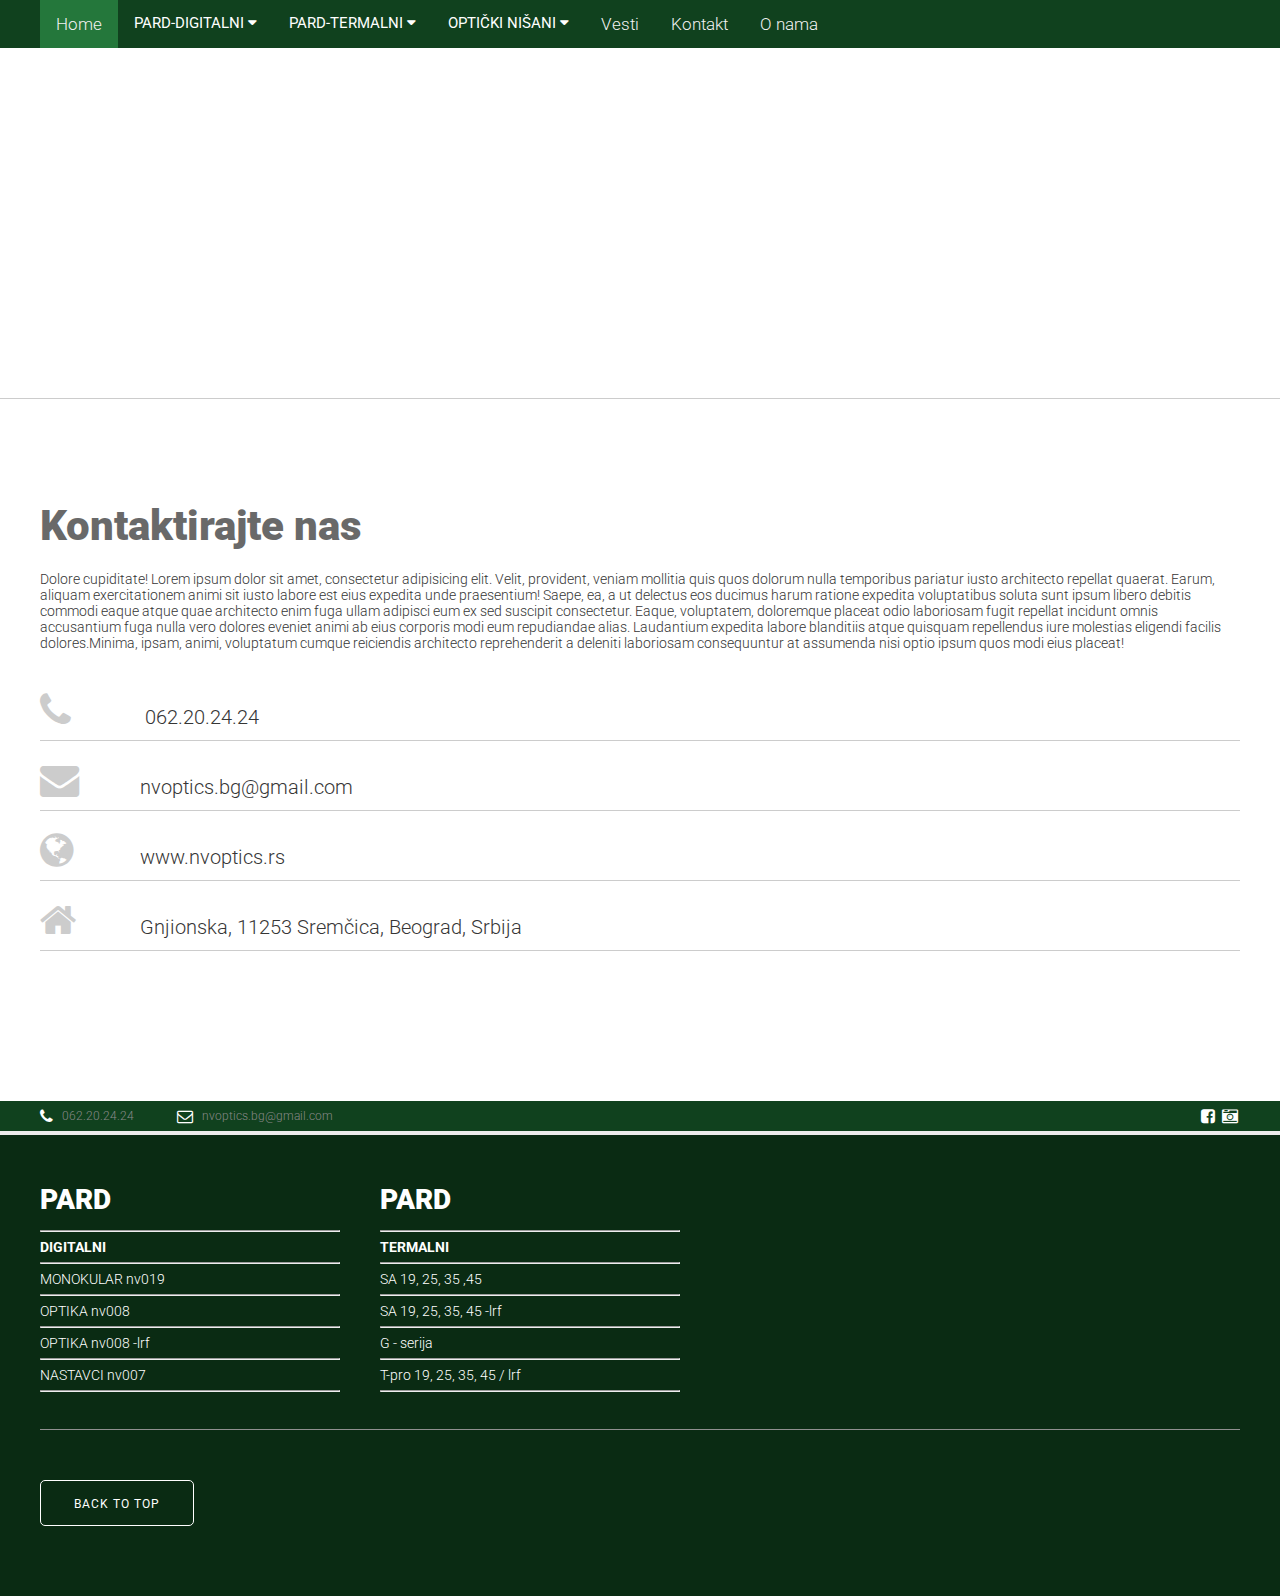
==== contact.html @ 3fc822f2 "init" ====
<!doctype html>
<html>
<head>
<meta charset="UTF-8">
<meta name="theme-color" content="#e84e1b">
<meta name="viewport" content="width=device-width">
<title>NOVA by ITAcademy</title>

<script src="http://ajax.googleapis.com/ajax/libs/jquery/1.8.2/jquery.min.js"></script>
<script src="js/jquery.bxslider.min.js"></script>

<link rel="stylesheet" type="text/css" href="css/font-awesome.min.css">
<link href='https://fonts.googleapis.com/css?family=Roboto:400,100,300,300italic,100italic,400italic,500,500italic,700,700italic,900,900italic&subset=latin,latin-ext' rel='stylesheet' type='text/css'>
<link rel="stylesheet" type="text/css" href="css/jquery.bxslider.css">
<link rel="stylesheet" type="text/css" href="css/style.css">



<script>
  $(function() {
    $('a[href*="#"]:not([href="#"])').click(function() {
      if (location.pathname.replace(/^\//,'') == this.pathname.replace(/^\//,'') && location.hostname == this.hostname) {
        var target = $(this.hash);
        target = target.length ? target : $('[name=' + this.hash.slice(1) +']');
        if (target.length) {
          $('html, body').animate({
            scrollTop: target.offset().top
          }, 1000);
          return false;
        }
      }
    });
  });
</script>

<script>
$(document).ready(function() {
		
	var respmenu 		= $('#respmenu');
	var	menu 			= $('#nav>ul');

	$(respmenu).on('click', function(e) {
		e.preventDefault();
		menu.slideToggle();
	});
	
	$(window).resize(function(){
		var sirina = $(window).width();
		if(sirina > 768 && menu.is(':hidden')) {
			menu.removeAttr('style');
		}	
	});
	
});	
	


</script>



</head>

<body>



	
	<div class="topnav" id="myTopnav">
		<div class="wrapper">
		<a href="index.html" class="active">Home</a>
		<div class="dropdown">
		  <button class="dropbtn">PARD-DIGITALNI 
			<i class="fa fa-caret-down"></i>
		  </button>
		  <div class="dropdown-content">
			<a href="products.html">MONOKULARI</a>
			<a href="products.html">OPTIKE</a>
			<a href="products.html">NASTAVCI</a>
		  </div>
		</div> 
		<div class="dropdown">
			<button class="dropbtn">PARD-TERMALNI 
			  <i class="fa fa-caret-down"></i>
			</button>
			<div class="dropdown-content">
			  <a href="products.html">OPTIKE</a>
			</div>
		  </div> 
		  <div class="dropdown">
			<button class="dropbtn">OPTIČKI NIŠANI 
			  <i class="fa fa-caret-down"></i>
			</button>
			<div class="dropdown-content">
				<a href="news.html">DISCOVERY - uskoro</a>
				<a href="news.html">VECTOR OPTICS - uskoro</a>
			</div>
		  </div>
		  <a href="news.html">Vesti</a>
		  <a href="contact.html">Kontakt</a> 
		  <a href="about.html">O nama</a>
		<a href="javascript:void(0);" style="font-size:15px;" class="icon" onclick="myFunction()">&#9776;</a>
	  </div>
	</div>
    
    <div id="map">
    <iframe src="https://www.google.com/maps/embed?pb=!1m18!1m12!1m3!1d10703.404101768814!2d20.380136476818556!3d44.67535334349913!2m3!1f0!2f0!3f0!3m2!1i1024!2i768!4f13.1!3m3!1m2!1s0x475a72c60c37731d%3A0xa2a6fa66160c3e5c!2z0JPRmtC40L7QvdGB0LrQsCAyLCDQodGA0LXQvNGH0LjRhtCw!5e0!3m2!1ssr!2srs!4v1606242278737!5m2!1ssr!2srs" width="100%" height="340px" frameborder="0" style="border:0;" allowfullscreen="" aria-hidden="false" tabindex="0"></iframe>
</div>
    <section id="central">
    
    
    	<div class="wrapper">
        
        	<main id="mainFull">

            	<h1>Kontaktirajte nas</h1>
                
                <p>Dolore cupiditate! Lorem ipsum dolor sit amet, consectetur adipisicing elit. Velit, provident, veniam mollitia quis quos dolorum nulla temporibus pariatur iusto architecto repellat quaerat. Earum, aliquam exercitationem animi sit iusto labore est eius expedita unde praesentium! Saepe, ea, a ut delectus eos ducimus harum ratione expedita voluptatibus soluta sunt ipsum libero debitis commodi eaque atque quae architecto enim fuga ullam adipisci eum ex sed suscipit consectetur. Eaque, voluptatem, doloremque placeat odio laboriosam fugit repellat incidunt omnis accusantium fuga nulla vero dolores eveniet animi ab eius corporis modi eum repudiandae alias. Laudantium expedita labore blanditiis atque quisquam repellendus iure molestias eligendi facilis dolores.Minima, ipsam, animi, voluptatum cumque reiciendis architecto reprehenderit a deleniti laboriosam consequuntur at assumenda nisi optio ipsum quos modi eius placeat!</p>
                
                <div class="contactInfo">
                    <p><i class="fa fa-2x fa-phone"></i> 062.20.24.24</p>
                    <p><i class="fa fa-2x fa-envelope"></i>nvoptics.bg@gmail.com</p>
                    <p><i class="fa fa-2x fa-globe"></i>www.nvoptics.rs</p>
                    <p><i class="fa fa-2x fa-home"></i>Gnjionska, 11253 Sremčica, Beograd, Srbija</p>
                </div>
                
            </main>
        
            
        </div>
    </section>
	<header id="header">
    
    	<div id="headerTop">
        	<div class="wrapper">
            	<div id="headerTopLeft">
					<span><i class="fa fa-lg fa-phone"></i>&nbsp;&nbsp;&nbsp;062.20.24.24</span>
					<span><i class="fa fa-lg fa-envelope-o"></i>&nbsp;&nbsp;&nbsp;nvoptics.bg@gmail.com</span>
                </div>
            	<div id="headerTopRight">
                	<a href="#" target="_blank"><i class="fa fa-lg fa-facebook-square"></i></a>
					<a href="#" target="_blank"><i class="fa fa-camera-retro fa-lg"></i></a>
                </div>
            </div>
        </div>
        

    
	</header><!-- kraj #header -->   
    
    
    
    <footer id="footer" class="negative">
    	<div class="wrapper">
    		
            <div class="footerBlock">
				<h3>PARD</h3>
				<hr>
				<a href="products.html"><p class="bold">DIGITALNI</p></a>
				<hr>
				<a href="nv019.html"><p>MONOKULAR nv019</p></a>
				<hr>
				<a href="nv008.html"><p>OPTIKA nv008</p></a>
				<hr>
				<a href="nv008lrf.html"><p>OPTIKA nv008 -lrf</p></a>
				<hr>
				<a href="nv007.html"><p>NASTAVCI nv007</p></a>
				<hr>
			</div>
            <div class="footerBlock">
				<h3>PARD</h3>
				<hr>
				<a href="products.html"><p class="bold">TERMALNI</p></a>
				<hr>
				<a href="sa19.html"><p>SA 19, 25, 35 ,45 </p></a>
			   <hr>
			   <a href="sa19lrf.html"><p> SA 19, 25, 35, 45 -lrf</p></a>
			   <hr>
			   <a href="news.html"><p>G - serija</p></a>
			   <hr>
			   <a href="news.html"><p>T-pro 19, 25, 35, 45 / lrf</p></a>
			   <hr>
			</div>
            
            <div class="footerBlockR">
            	<img src="">
            </div>
            
    	</div>
        <div class="wrapper" id="footerBottom">
        	<a href="#top" class="button">back to top</a>
        
        
        </div>
    </footer>
    

</body>
</html>
---- css/style.css ----
@charset "UTF-8";
/* CSS Document */

body {
	margin:0;
	padding:0;
	background:  #fff;
	font-size:14px;
	font-family: 'Roboto', Arial, sans-serif;
	color:#363636;
	font-weight:300;
}
h1, h2, h3, h4, h5, h6 {
	font-weight:900;
	margin:1em 0 0.5em;
	color:#696969;
}

h1 { font-size:3em;}
h2 { font-size:2.2em;}
h3 { font-size:2em;}
h4 { font-size:1.6em;}
h5 { font-size:1.4em;}
h6 { font-size:1.2em;}

p {
	margin:0.3em 0 0.5em;
}
img {
	vertical-align:bottom;
	max-width:100%;
}

.bold {
	font-weight:700;
}

::selection {
	color: #FFF;
	background: #e84e1b;
}

a:link,
a:visited {
	text-decoration:none;
	color:#10411e;
	transition:0.2s all ease;
}
a:hover {
	text-decoration:none;
	color:#f39200;
}
a:active {
	color:#696969;
}


.negative {
	color:#FFFFFF;
}

.negative h1,
.negative h2,
.negative h3,
.negative h4,
.negative h5,
.negative h6 {
	color:#FFFFFF;
}

.negative a:link,
.negative a:visited {
	color:#FFF;
}
.negative a:hover {
	color:#FFF;
	text-decoration:underline;
}
.negative a:active {
	color:#FFF;
}
.font-class{
	font-family: Cambria, Cochin, Georgia, Times, 'Times New Roman', serif;
}



.button {
    border: 1px solid #10411e;
    border-radius: 5px;
    color: #10411e;
    display: inline-block;
    font-size: 12px;
    font-weight: 400;
    letter-spacing: 1px;
    line-height: 1;
    padding: 17px 33px 15px;
	margin:20px 0;
    text-transform: uppercase;
    transition: all 0.2s ease;
}

.button:hover {
	background:#10411e;
	color:#fff;
}


.negative .button {
    border: 1px solid #FFF;
    color: #FFF;
}

.negative .button:hover {
	background: #FFF;
    color: #10411e;
	text-decoration:none;
}
.wrapper {
	width:1200px;
	margin:0 auto;
}

#header {
	background:#FFF;
}

#headerTop {
	background:#10411e;
	color:#898989;
	font-weight:300;
	padding:8px 0;
	font-size:12px;
	border-bottom:4px solid #ececec;
}
#headerTop > .wrapper {
	display: flex;
	justify-content: space-between;
	align-items: center;
}
#headerTopLeft span {
	margin-right:40px;
}
#headerTopLeft span i {
	color:#fff;
}


#headerTopRight i {
	margin:0 2px;
	color: #fff;
}



#headerBottom > .wrapper {
	display: flex;
	justify-content: space-between;
	align-items: center;
}


#logo img {
	height:40px;
	padding:35px 0 25px;
}
/*--*/
#myTopnav{
	margin-bottom: 10px;
}
.topnav {
	overflow: hidden;
	background-color: #10411e;
	

	
  }
  
  .topnav a {
	float: left;
	display: block;
	color: #f2f2f2;
	text-align: center;
	padding: 14px 16px;
	text-decoration: none;
	font-size: 17px;
  }
  
  .active {
	background-color: #24773b;
	color: white;
  }
  
  .topnav .icon {
	display: none;
  }
  
  .dropdown {
	float: left;
	overflow: hidden;
	
  }
  
  .dropdown .dropbtn {
	font-size: 15px;    
	border: none;
	outline: none;
	color: white;
	padding: 14px 16px;
	background-color: inherit;
	font-family: inherit;
	margin: 0;
  }
  
  .dropdown-content {
	display: none;
	position: absolute;
	background-color: #f9f9f9;
	min-width: 160px;
	box-shadow: 0px 8px 16px 0px rgba(0,0,0,0.2);
	z-index: 1;
  }
  
  .dropdown-content a {
	float: none;
	color: black;
	padding: 12px 16px;
	text-decoration: none;
	display: block;
	text-align: left;
  }
  
  .topnav a:hover, .dropdown:hover .dropbtn {
	background-color: #555;
	color: white;
  }
  
  .dropdown-content a:hover {
	background-color: #ddd;
	color: black;
  }
  
  .dropdown:hover .dropdown-content {
	display: block;
  }
  
  @media screen and (max-width: 820px) {
	.topnav a:not(:first-child), .dropdown .dropbtn {
	  display: none;
	}
	.topnav a.icon {
	  float: right;
	  margin-right: 50px;
	  display: block;
	}
  }
  
  @media screen and (max-width: 820px) {
	.topnav.responsive {
		position: relative;}
	.topnav.responsive .icon {
	  position: absolute;
	  right: 0;
	  top: 0;
	}
	.topnav.responsive a {
	  float: none;
	  display: block;
	  text-align: left;
	}
	.topnav.responsive .dropdown {float: none;}
	.topnav.responsive .dropdown-content {position: relative;}
	.topnav.responsive .dropdown .dropbtn {
	  display: block;
	  width: 100%;
	  text-align: left;
	}
  }
  /*--*/
#hero {
	background:url(../images/clint-patterson-M1vipA7OOCk-unsplash.jpg) center center / cover fixed;
	padding:180px 0;
	text-align:center;
}


#products {
	background:#F2F2F2;
	padding:50px 0 120px;
	text-align:center;
}
#products-container {
	display: flex;
	justify-content: space-between;
}

#products-container .product {
	flex-basis:200px;
	padding:35px 35px 15px;
	margin-top:100px;
	background:#FFF;
	text-align:center;
	position:relative;
	top:0;
    transition: all 0.2s ease;
}

#products-container .product span {
	position:absolute;
	left:50%;
	top:-30px;
	width:60px;
	height:60px;
	background:#D9D9D9;
	margin-left:-30px;
	font-size:30px;
	border-radius:32px;
    transition: all 0.2s ease;
}
#products-container .product span i {
	margin-top:15px;
}

#products-container .product:hover span {
	background:#CDCDCD;
}


#products-container .product:hover {
	top:-10px;
}
#products-container .product:hover .button {
	animation:product-dugme infinite 1s alternate;
}
@keyframes product-dugme {
	0% {
		transform:scale(1);
	}
	100% {
		transform:scale(1.1);
	}
}


#about {
	background:url(../images/mmexport1605646777737.jpg) center center / cover;
	padding:100px 0;
	font-size:1.2em;
}
#about .back {
	background:rgba(0,0,0,0.3);
	border-radius:2px;
	padding:20px 40px;
	width:600px;
}



#partner {
	padding:60px 0 100px;
	text-align:center;


}
#partner .slide {
	border: 1px solid black;

}
.bx-wrapper .bx-viewport {
	box-shadow:none !important;
}



#footer {
	padding:20px 0;
	background:#0a2b13;
	color:#C5C5C5;
}

#footer > .wrapper {
	display: flex;
	justify-content: space-between;
	align-items: flex-start;
}
.footerBlock {
	margin-right:40px;
	width:300px;
}
.footerBlockR {
	margin: 0 0 0 auto;
}
.footerBlockR img {
	height:40px;
	margin-top:50px;
}

#footerBottom {
	border-top:1px solid #909090;
	margin-top:30px;
	padding:30px 0;
}
#footer a {
	text-decoration: none;
}
#footer a:hover {
	color: rgb(218, 191, 40);
}






#central {
	border-top:1px solid #CCC;
	padding:60px 0 120px;
}






.product2 {
	overflow:hidden;
	margin:40px 0;
}
.product2 img {
	float:left;
	width: 340px;
	height: 220ox;
}
.productInner {
	padding-left:400px;
}
.productInner h2 {
	margin-top:0px;
}






#references-container {
	display: flex;
	flex-wrap: wrap;
	justify-content: space-between;
	align-content: flex-start;
}
.referenceLink {
	flex-basis:220px;
	margin:0 0 25px 0;
	display:block;
}


.article {
	border-bottom:1px solid #CCC;
	padding:20px 0;
	margin-bottom:20px;
	overflow:hidden;
}

.article header {
	border-bottom:1px solid #EEE;
	margin-bottom:10px;
}

.article header p {
	font-size:12px;
	text-transform:uppercase;

}

.article .articleImg {
	float:left;
	margin:0 0 30px 30px;
	width: 30%;


}

.article h2 {
	margin-top:0;
}






#map {
	width:100%;
	height:340px;
}




.contactInfo {
	margin:30px 0;
}

.contactInfo p {
	border-bottom:1px solid #ccc;
	padding:10px 0;
	font-size:1.4em;
}

.contactInfo i {
	width:100px;
	color:#ccc;
}



@media screen and (min-width:1024px) and (max-width:1260px) {
	.wrapper {
		width:960px;
	}
	#products-container {
		flex-wrap: wrap;
	}
	#products-container .product {
		flex-basis:380px;
	}
	
	
	
	.referenceLink {
		flex-basis:210px;
		margin:0 0 40px 0;
	}


}

@media screen and (min-width:768px) and (max-width:1023px) {
	.wrapper {
		width:700px;
	}
	#myTopnav .wrapper{
		width:800px;
	}
	
	#products-container {
		flex-wrap: wrap;
	}
	#products-container .product {
		flex-basis:260px;
	}
	#about .back {
		width:400px;
	}
	
	#headerBottom > .wrapper {
		flex-direction: column;
		justify-content: space-between;
		align-items: center;
	}
	#logo {
		text-align:center;
	}
	

	
	.referenceLink {
		flex-basis:210px;
		margin:0 0 35px 0;
	}

}

@media screen and (max-width:767px) {
	.wrapper {
		width:80%;
	}
	
	#headerTop > .wrapper {
		flex-direction: column;
	}
	
	#headerBottom > .wrapper {
		flex-direction: column;
	}
	#logo {
		text-align:center;
	}	
	#products-container {
		flex-direction: column;
	}
	#products-container .product {
		flex-basis:auto;
	}
	#about .back {
		width:auto;
	}
	
	
		
	
	.product2 {
		overflow:hidden;
		margin:40px 0;
		border-top:1px solid #CCC;
		padding-top:30px;
	}
	.product2 img {
		float:none;
	}
	.productInner {
		padding-left:0;
	}
	.productInner h2 {
		margin-top:20px;
	}

	
	#references-container {
		display: block;
	}

	
	.contactInfo i {
		display:block;
		margin-bottom:10px;
		color:#ccc;
	}
	
	
	
	
	.article .articleImg {
		float:none;
		margin:0 0 20px 0;


	}

	
	.article h2 {
		margin-top:20px;
	}
	
	
	
	#headerTopLeft,
	#headerTopRight {
		margin-bottom:20px;
	}
	
	#footer > .wrapper {
		display: block;
	}
	.gallery img {
		margin-left: 30px;
	}
}
/*--gallery--*/
.gallery{
	margin: 10px 50px;


}
.gallery img{
	width: 230px;
	padding: 5px;
	transition: 1s;
}
.gallery img:hover{
	transform: scale(1.1);
	border-radius: 5px;
	border: 1px solid #0a2b13;
}
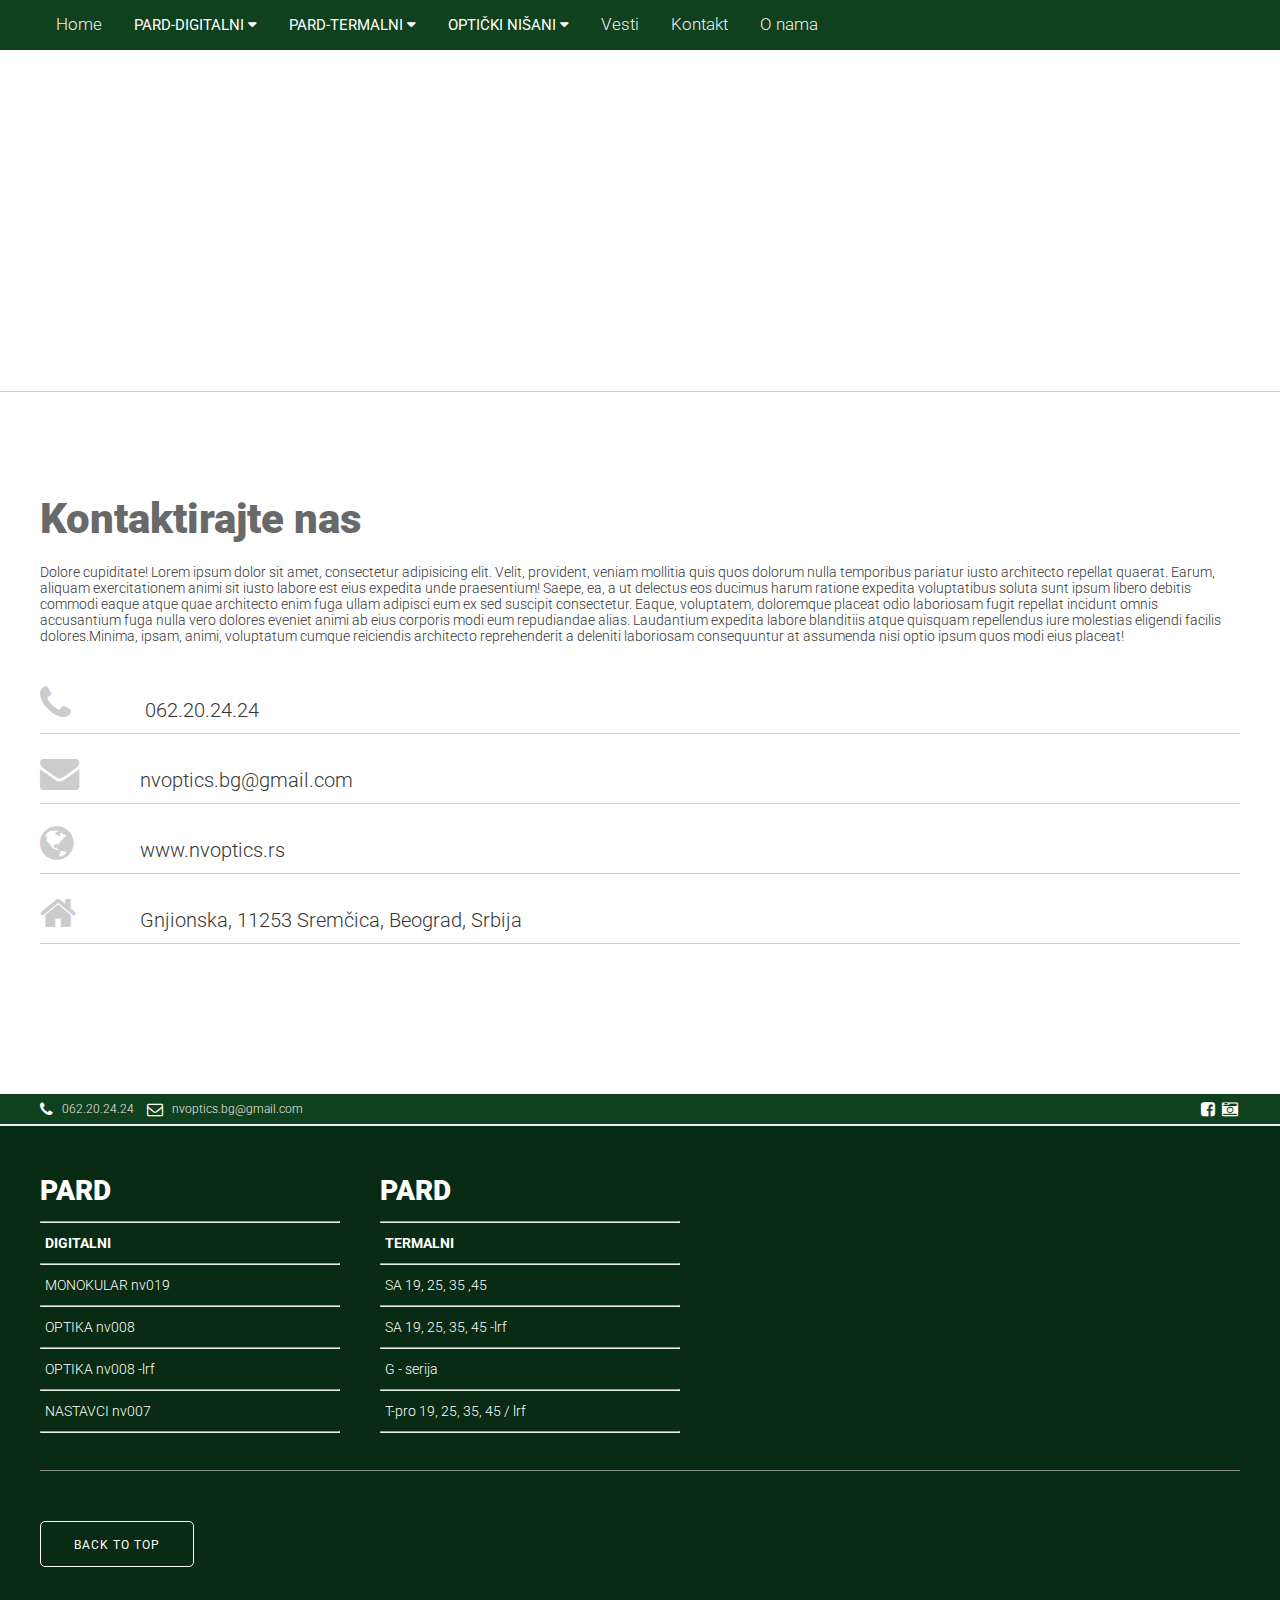
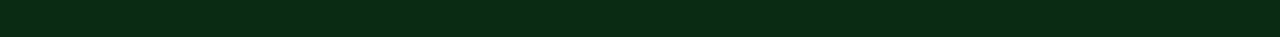
==== commit c5a1fd6f: "commit2" ====
--- a/contact.html
+++ b/contact.html
@@ -193,7 +193,7 @@
         
         </div>
     </footer>
-    
+    <script src="./js/javascript.js"></script>
 
 </body>
 </html>
--- a/css/style.css
+++ b/css/style.css
@@ -127,11 +127,11 @@
 
 #headerTop {
 	background:#10411e;
-	color:#898989;
+	color:#f1e8e8;
 	font-weight:300;
 	padding:8px 0;
 	font-size:12px;
-	border-bottom:4px solid #ececec;
+	border-bottom:2px solid #ececec;
 }
 #headerTop > .wrapper {
 	display: flex;
@@ -139,7 +139,7 @@
 	align-items: center;
 }
 #headerTopLeft span {
-	margin-right:40px;
+	margin-right:10px;
 }
 #headerTopLeft span i {
 	color:#fff;
@@ -166,7 +166,8 @@
 }
 /*--*/
 #myTopnav{
-	margin-bottom: 10px;
+    margin-bottom: 1px;
+
 }
 .topnav {
 	overflow: hidden;
@@ -187,7 +188,7 @@
   }
   
   .active {
-	background-color: #24773b;
+	background-color: #10411e;
 	color: white;
   }
   
@@ -206,7 +207,7 @@
 	border: none;
 	outline: none;
 	color: white;
-	padding: 14px 16px;
+	padding: 16px 16px;
 	background-color: inherit;
 	font-family: inherit;
 	margin: 0;
@@ -231,13 +232,13 @@
   }
   
   .topnav a:hover, .dropdown:hover .dropbtn {
-	background-color: #555;
+	background-color: rgb(29, 97, 38);
 	color: white;
   }
   
   .dropdown-content a:hover {
-	background-color: #ddd;
-	color: black;
+	background-color: rgb(29, 97, 38);
+	color: white;
   }
   
   .dropdown:hover .dropdown-content {
@@ -257,7 +258,8 @@
   
   @media screen and (max-width: 820px) {
 	.topnav.responsive {
-		position: relative;}
+		position: relative;
+		}
 	.topnav.responsive .icon {
 	  position: absolute;
 	  right: 0;
@@ -343,7 +345,7 @@
 
 
 #about {
-	background:url(../images/mmexport1605646777737.jpg) center center / cover;
+	background:url(../images/mmexport1605646777737.jpg) center center / cover fixed;
 	padding:100px 0;
 	font-size:1.2em;
 }
@@ -357,13 +359,13 @@
 
 
 #partner {
-	padding:60px 0 100px;
+	padding:10px 0 100px;
 	text-align:center;
 
 
 }
 #partner .slide {
-	border: 1px solid black;
+	max-width:6200px;
 
 }
 .bx-wrapper .bx-viewport {
@@ -386,6 +388,11 @@
 .footerBlock {
 	margin-right:40px;
 	width:300px;
+}
+.footerBlock p{
+
+	padding: 5px;
+
 }
 .footerBlockR {
 	margin: 0 0 0 auto;
